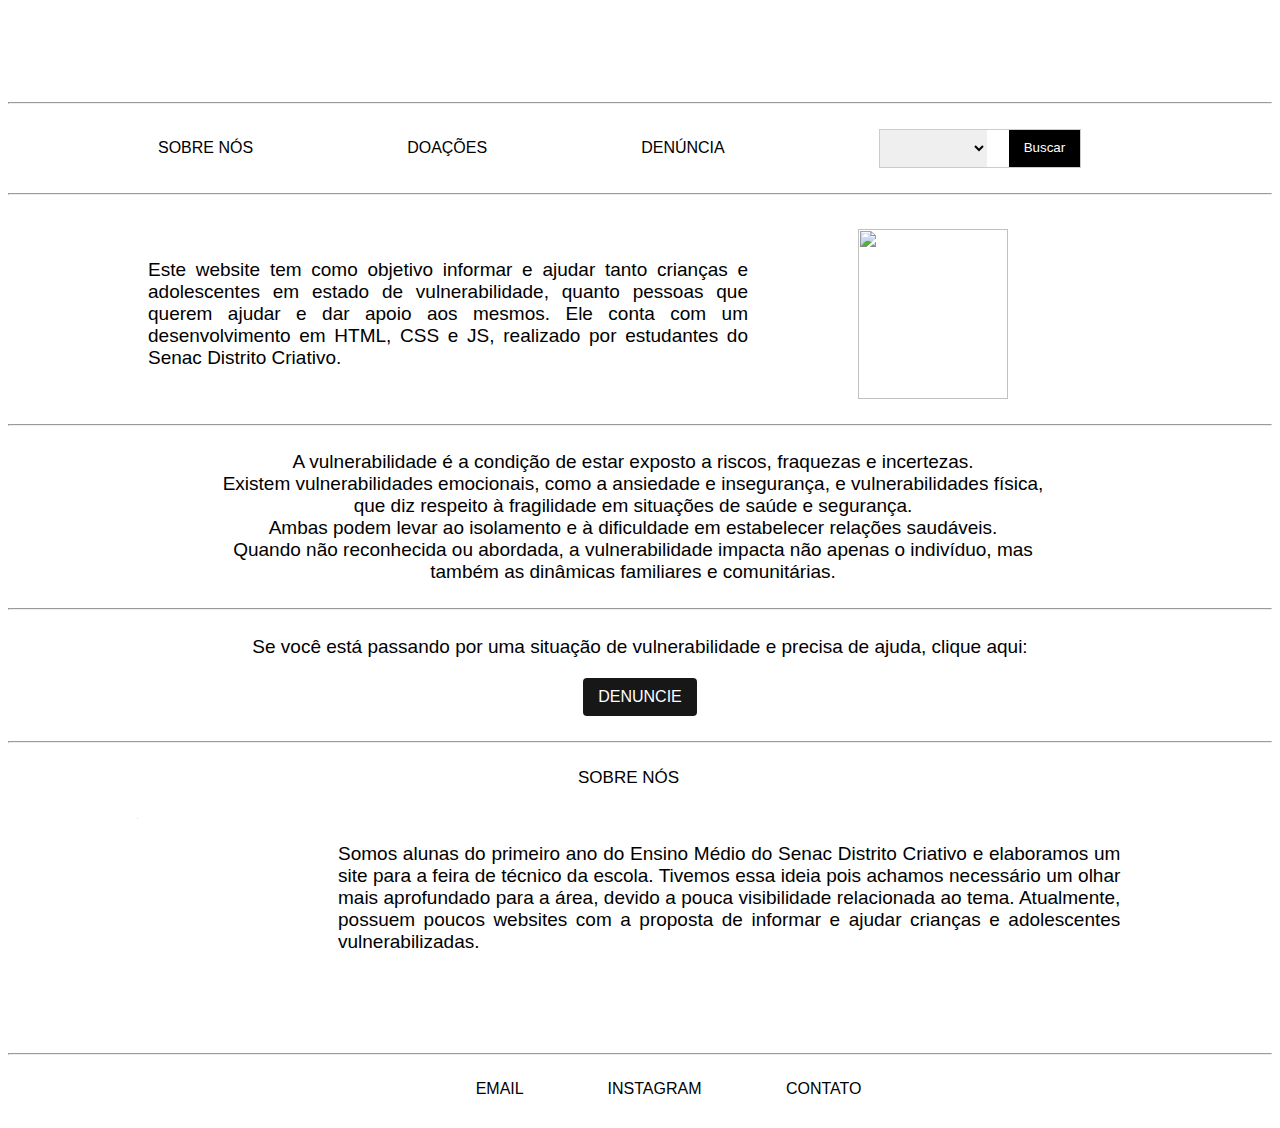
==== indexcrian.html @ d5b47231 "Add files via upload" ====
<!DOCTYPE html>
<html lang="en">
<head>
    <meta charset="UTF-8">
    <meta name="viewport" content="width=device-width, initial-scale=1.0">
    <link rel="stylesheet" href="stylecrian.css">
    <title>SORRISO SOLIDÁRIO</title>
</head>
<body>
    <header>
        <img id="logo" src="C:\Users\THAISEVILLASOUZA\Downloads\Colorful and Cute Kids Playground Logo (2024 x 868 px).png" alt="">
    </header>
    <hr>
    <nav>
        <a href="#h24">SOBRE NÓS</a>
        <a href="indexdoac.html">DOAÇÕES</a>
        <a href="indexdenuncia.html">DENÚNCIA</a>
        <div class="search-container">
            <select name="text" placeholder="Pesquisar" class="search-input">
                    <option ></option>
                    <option value="Zona Sul">Zona Sul</option>
                    <option value="Zona Norte">Zona Norte</option>
                    <option value="Zona Leste">Zona Leste</option>
                    <option value="Centro">Centro</option>
                  </select>

            <button class="search-button">Buscar</button>
        </div>
    </nav>
<hr>
<h2 id="h21">
    Este website tem como objetivo informar e ajudar tanto crianças e adolescentes em estado de vulnerabilidade, quanto pessoas que querem ajudar e dar apoio aos mesmos. Ele conta com um desenvolvimento em HTML, CSS e JS, realizado por estudantes do Senac Distrito Criativo.
</h2>
<div class="imag">
<img id="imgcri"src="C:\Users\THAISEVILLASOUZA\Desktop\Colorful and Cute Kids Playground Logo - 4.png" alt="">
</div>
<hr>
<h2 id="h22">
    A vulnerabilidade é a condição de estar exposto a riscos, fraquezas e incertezas. <br>
    Existem vulnerabilidades emocionais, como a ansiedade e insegurança, e vulnerabilidades física, que diz respeito à fragilidade em situações de saúde e segurança. <br>Ambas podem levar ao isolamento e à dificuldade em estabelecer relações saudáveis. <br>Quando não reconhecida ou abordada, a vulnerabilidade impacta não apenas o indivíduo, mas também as dinâmicas familiares e comunitárias.
</h2>
<hr>
<h2 id="h23">
    Se você está passando por uma situação de vulnerabilidade e precisa de ajuda, clique aqui:<BR>
    <a href="indexdenuncia.html" class="btn">DENUNCIE</a>
</h2>
<hr>
<h2 id="h24">SOBRE NÓS</h2>
<img  id="sobre" src="https://dreamkids.com.br/wp-content/uploads/2019/06/crian%C3%A7as-brincando2-1024x726.png" alt="sobre">
</div>  
<div id="paragrafo">  
<p>Somos alunas do primeiro ano do Ensino Médio do Senac Distrito Criativo e elaboramos um site para a feira de técnico da escola. Tivemos essa ideia pois achamos necessário um olhar mais aprofundado para a área, devido a pouca visibilidade relacionada ao tema. Atualmente, possuem poucos websites com a proposta de informar e ajudar crianças e adolescentes vulnerabilizadas. </p>
</div>     
<hr>
<footer>
    EMAIL        INSTAGRAM      CONTATO
</footer>
</body>
</html>
---- stylecrian.css ----
#logo {
    margin-top: -1%;
    margin-bottom: -5%;
    height: 200px;
    margin-left: 30%;
  
  }
  #h21{
    margin: 10px 0;
    text-align: center;
    font-family:"Karla", "Helvetica Neue", sans-serif;
   font-weight: normal;
   font-size: 19px;
   text-align: justify;
   width: 600px;
   margin-left: 140px;
   margin-top: 5%;
  }
  #imgcri{
    width: 150px;
    height: 170px;
    margin-top: 1px;
    display: flex;
    margin-bottom: 20px;
  }

  .imag{
    margin-left: 850px;
    margin-top: -150px;
  }

  #h22{
    margin: 20px 0;
    text-align: center;
    font-family: "Karla", "Helvetica Neue", sans-serif;
   font-weight: normal;
   /*text-align: justify; */                                                                                                                                                                  ;
   font-size: 19px;
   width: 850px;
   display: flex;
   justify-content: center;
   margin-left: 200px;
  }
  #h23{
    margin: 20px 0;
    text-align: center;
    font-family: "Karla", "Helvetica Neue", sans-serif;
   font-weight: normal;
   font-size: 19px;
  }
  #h24{
    bottom: 10px;
    text-align: left;
    font-family:  "Karla", "Helvetica Neue", sans-serif;
    font-weight: normal;
    font-size: 17px;
    margin-left: 570px;
    margin-top: 20px;
    margin-bottom: -3px;
  }
#sobre{
  border-radius: 100%;
  width: 200px;
  height: 200px;
  margin-left: 60px;
  float: left;
  padding: 20px;

}
p{
  margin-top: -20px;
    text-align: justify;
    font-family: "Karla", "Helvetica Neue", sans-serif;
   font-weight: normal;
   font-size: 19px;
   margin-left: 330px;
}
  .btn {
    display: inline-block;
    padding: 10px 15px;
    background-color: #000000e8;
    color: white;
    margin-top: 20px;
    text-decoration: none;
    border-radius: 4px;
    font-size: 1rem;
}
  header{
    margin-bottom: 6%;
  }
  nav a{
  
    color: rgb(0, 0, 0); 
    display: inline-flex;
    padding-left: 150px;
    margin-right: 0px;
    text-decoration: #333;
    font-family:  "Karla", "Helvetica Neue", sans-serif;
  
  }
  hr{
    margin-top: 2%;
    margin-bottom: 2%;
  }
 

.search-container {
    display: inline-flex;
    border: 1px solid #ccc;
    overflow: hidden;
    width: 200px;
    margin-left: 150px;
}

.search-input {
    border: none;
    padding: 10px;
    width: 110px;
    outline: none;
    display: inline-flex;
}

.search-button {
    background-color: #000000;
    color: rgb(255, 255, 255);
    border: none;
    padding: 10px 15px;
    cursor: pointer;
    transition: background-color 0.3s;
    margin-right: 10px;
    display: inline-flex;
    margin-left: 22px;
}
.search-button:hover {
    background-color: #000000;
}

#paragrafo{
  margin-bottom: 100px;
  margin-top: 20px;
  margin-right: 12%;
}
p{
  padding-top: 55px;
}
footer{
  display: flex;
  margin-left: 37%;
word-spacing: 80px;
font-family: "Karla", "Helvetica Neue", sans-serif;
margin-bottom: 30px;
}
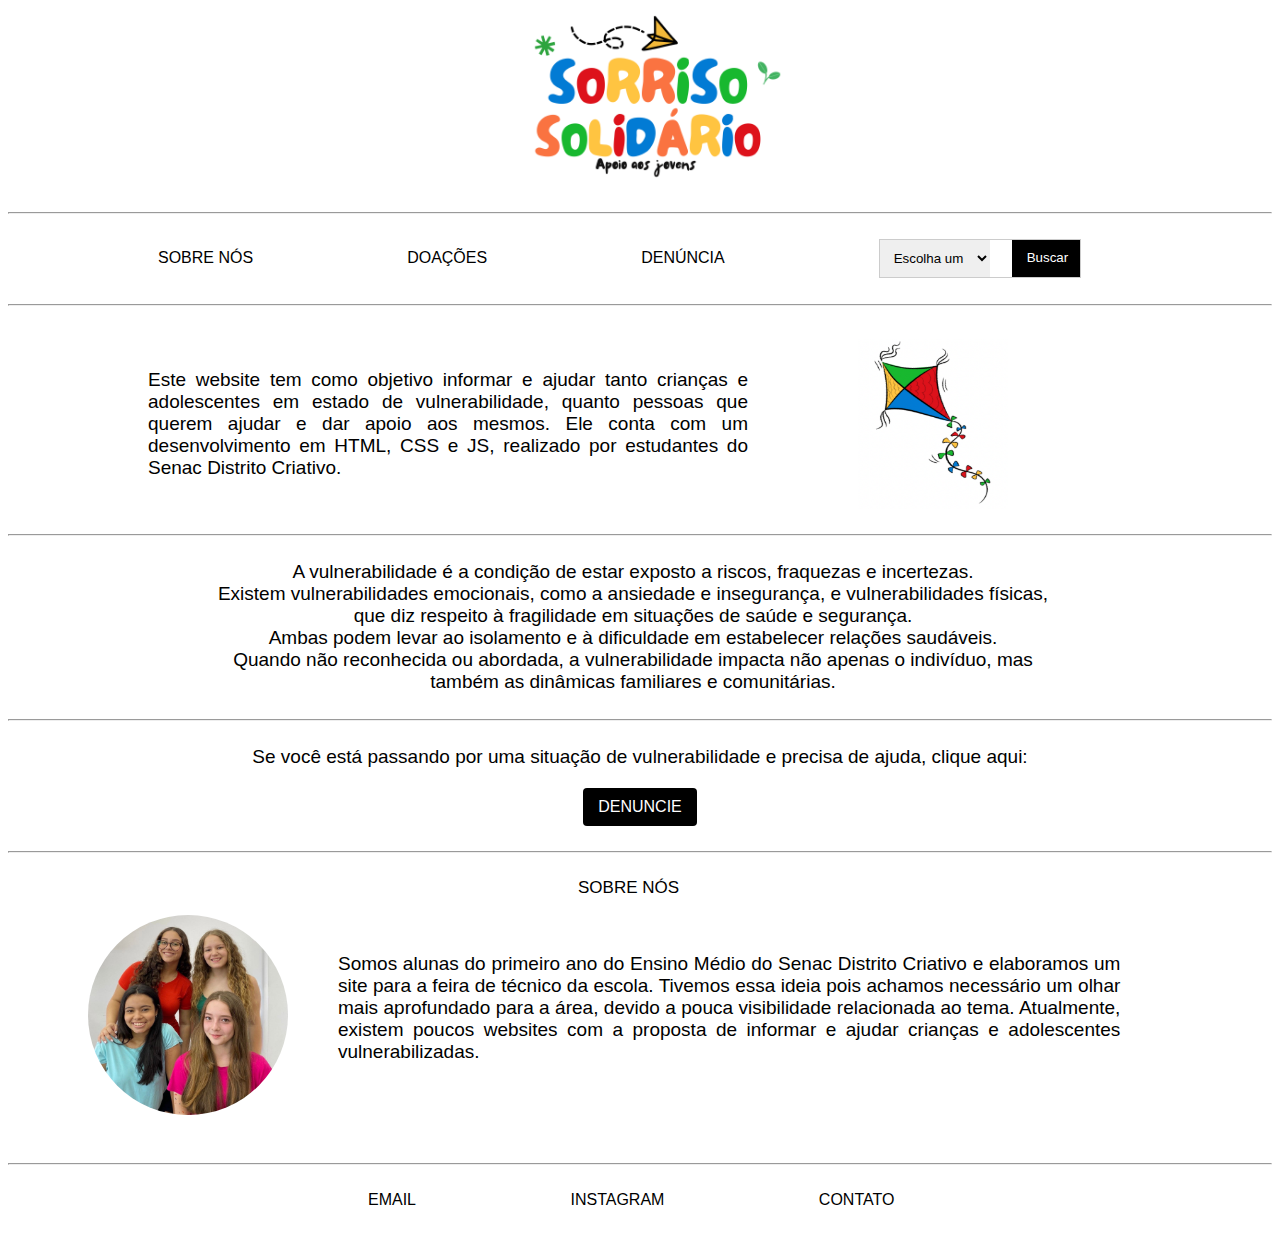
==== commit c3ee8cf6: "Atualizações" ====
--- a/indexcrian.html
+++ b/indexcrian.html
@@ -1,14 +1,28 @@
 <!DOCTYPE html>
-<html lang="en">
+<html lang="pt-BR">
 <head>
     <meta charset="UTF-8">
     <meta name="viewport" content="width=device-width, initial-scale=1.0">
+
     <link rel="stylesheet" href="stylecrian.css">
+    <link rel="stylesheet" href="footer.css">
+    <link rel="icon" href="img/icon quebra cabeça.png" type="image/x-icon">
     <title>SORRISO SOLIDÁRIO</title>
+
+    <script>
+        // Função para redirecionar para a página da zona selecionada
+        function redirecionarZona() {
+            var zona = document.querySelector('.search-input').value; // Captura o valor da seleção
+            if (zona) { // Se uma zona for selecionada
+                // Redireciona para a página correspondente
+                window.location.href = zona.toLowerCase() + ".html";
+            }
+        }
+    </script>
 </head>
 <body>
     <header>
-        <img id="logo" src="C:\Users\THAISEVILLASOUZA\Downloads\Colorful and Cute Kids Playground Logo (2024 x 868 px).png" alt="">
+        <img id="logo" src="./img/Colorful and Cute Kids Playground Logo (2024 x 868 px).png" alt="">
     </header>
     <hr>
     <nav>
@@ -16,44 +30,51 @@
         <a href="indexdoac.html">DOAÇÕES</a>
         <a href="indexdenuncia.html">DENÚNCIA</a>
         <div class="search-container">
+            <!-- Dropdown para seleção da zona -->
             <select name="text" placeholder="Pesquisar" class="search-input">
-                    <option ></option>
-                    <option value="Zona Sul">Zona Sul</option>
-                    <option value="Zona Norte">Zona Norte</option>
-                    <option value="Zona Leste">Zona Leste</option>
-                    <option value="Centro">Centro</option>
-                  </select>
+                <option value="">Escolha um</option>
+                <option value="zonasul">Zona Sul</option>
+                <option value="zonanorte">Zona Norte</option>
+                <option value="zonaleste">Zona Leste</option>
+                <option value="zonacentral">Centro</option>
+            </select>
 
-            <button class="search-button">Buscar</button>
+            <!-- Botão de busca, que chama a função de redirecionamento -->
+            <button class="search-button" onclick="redirecionarZona()">Buscar</button>
         </div>
     </nav>
-<hr>
-<h2 id="h21">
-    Este website tem como objetivo informar e ajudar tanto crianças e adolescentes em estado de vulnerabilidade, quanto pessoas que querem ajudar e dar apoio aos mesmos. Ele conta com um desenvolvimento em HTML, CSS e JS, realizado por estudantes do Senac Distrito Criativo.
-</h2>
-<div class="imag">
-<img id="imgcri"src="C:\Users\THAISEVILLASOUZA\Desktop\Colorful and Cute Kids Playground Logo - 4.png" alt="">
-</div>
-<hr>
-<h2 id="h22">
-    A vulnerabilidade é a condição de estar exposto a riscos, fraquezas e incertezas. <br>
-    Existem vulnerabilidades emocionais, como a ansiedade e insegurança, e vulnerabilidades física, que diz respeito à fragilidade em situações de saúde e segurança. <br>Ambas podem levar ao isolamento e à dificuldade em estabelecer relações saudáveis. <br>Quando não reconhecida ou abordada, a vulnerabilidade impacta não apenas o indivíduo, mas também as dinâmicas familiares e comunitárias.
-</h2>
-<hr>
-<h2 id="h23">
-    Se você está passando por uma situação de vulnerabilidade e precisa de ajuda, clique aqui:<BR>
-    <a href="indexdenuncia.html" class="btn">DENUNCIE</a>
-</h2>
-<hr>
-<h2 id="h24">SOBRE NÓS</h2>
-<img  id="sobre" src="https://dreamkids.com.br/wp-content/uploads/2019/06/crian%C3%A7as-brincando2-1024x726.png" alt="sobre">
-</div>  
-<div id="paragrafo">  
-<p>Somos alunas do primeiro ano do Ensino Médio do Senac Distrito Criativo e elaboramos um site para a feira de técnico da escola. Tivemos essa ideia pois achamos necessário um olhar mais aprofundado para a área, devido a pouca visibilidade relacionada ao tema. Atualmente, possuem poucos websites com a proposta de informar e ajudar crianças e adolescentes vulnerabilizadas. </p>
-</div>     
-<hr>
-<footer>
-    EMAIL        INSTAGRAM      CONTATO
-</footer>
+    <hr>
+
+    <h2 id="h21">
+        Este website tem como objetivo informar e ajudar tanto crianças e adolescentes em estado de vulnerabilidade, quanto pessoas que querem ajudar e dar apoio aos mesmos. Ele conta com um desenvolvimento em HTML, CSS e JS, realizado por estudantes do Senac Distrito Criativo.
+    </h2>
+    <div class="imag">
+        <img id="imgcri" src="./img/pipa.png" alt="">
+    </div>
+    <hr>
+    <h2 id="h22">
+        A vulnerabilidade é a condição de estar exposto a riscos, fraquezas e incertezas. <br>
+        Existem vulnerabilidades emocionais, como a ansiedade e insegurança, e vulnerabilidades físicas, que diz respeito à fragilidade em situações de saúde e segurança. <br> Ambas podem levar ao isolamento e à dificuldade em estabelecer relações saudáveis. <br> Quando não reconhecida ou abordada, a vulnerabilidade impacta não apenas o indivíduo, mas também as dinâmicas familiares e comunitárias.
+    </h2>
+    <hr>
+    <h2 id="h23">
+        Se você está passando por uma situação de vulnerabilidade e precisa de ajuda, clique aqui:<BR>
+        <a href="indexdenuncia.html" class="btn">DENUNCIE</a>
+    </h2>
+    <hr>
+    <h2 id="h24">SOBRE NÓS</h2>
+    <img id="sobre" src="img/imggurias.jpg" alt="sobre">
+    </div>  
+    <div id="paragrafo">  
+        <p>Somos alunas do primeiro ano do Ensino Médio do Senac Distrito Criativo e elaboramos um site para a feira de técnico da escola. Tivemos essa ideia pois achamos necessário um olhar mais aprofundado para a área, devido a pouca visibilidade relacionada ao tema. Atualmente, existem poucos websites com a proposta de informar e ajudar crianças e adolescentes vulnerabilizadas.</p>
+    </div>     
+    <hr>
+    <footer>
+        <nav>
+            <a href="mailto:sorrisosolidario.apoioaosjovens@gmail.com" class="nav-item">EMAIL</a>
+            <a href="https://www.instagram.com/solidario_sorriso?igsh=azNrMW9tMzZ4enA3&utm_source=qr" class="nav-item">INSTAGRAM</a>
+            <a href="..." class="nav-item">CONTATO</a>
+        </nav>
+    </footer>
 </body>
-</html>+</html>
--- a/stylecrian.css
+++ b/stylecrian.css
@@ -2,7 +2,7 @@
     margin-top: -1%;
     margin-bottom: -5%;
     height: 200px;
-    margin-left: 30%;
+    margin-left: 32%;
   
   }
   #h21{
@@ -78,8 +78,8 @@
   .btn {
     display: inline-block;
     padding: 10px 15px;
-    background-color: #000000e8;
-    color: white;
+    background-color: #000000;
+    color: rgb(255, 255, 255);
     margin-top: 20px;
     text-decoration: none;
     border-radius: 4px;
@@ -143,10 +143,3 @@
 p{
   padding-top: 55px;
 }
-footer{
-  display: flex;
-  margin-left: 37%;
-word-spacing: 80px;
-font-family: "Karla", "Helvetica Neue", sans-serif;
-margin-bottom: 30px;
-}--- a/footer.css
+++ b/footer.css
@@ -0,0 +1,19 @@
+footer{
+    display: flex;
+    margin-left: 210px;
+    font-family: "Karla", "Helvetica Neue", sans-serif;
+    margin-bottom: 30px;
+}
+
+footer nav a{
+    color: rgb(0, 0, 0);
+    display: inline-flex;
+    padding-left: 150px;
+    margin-right: 0px;
+    text-decoration: #333;
+    font-family: "Karla", "Helvetica Neue", sans-serif;
+}
+
+footer nac .nav-item:hover {
+    color: #f4511e
+}